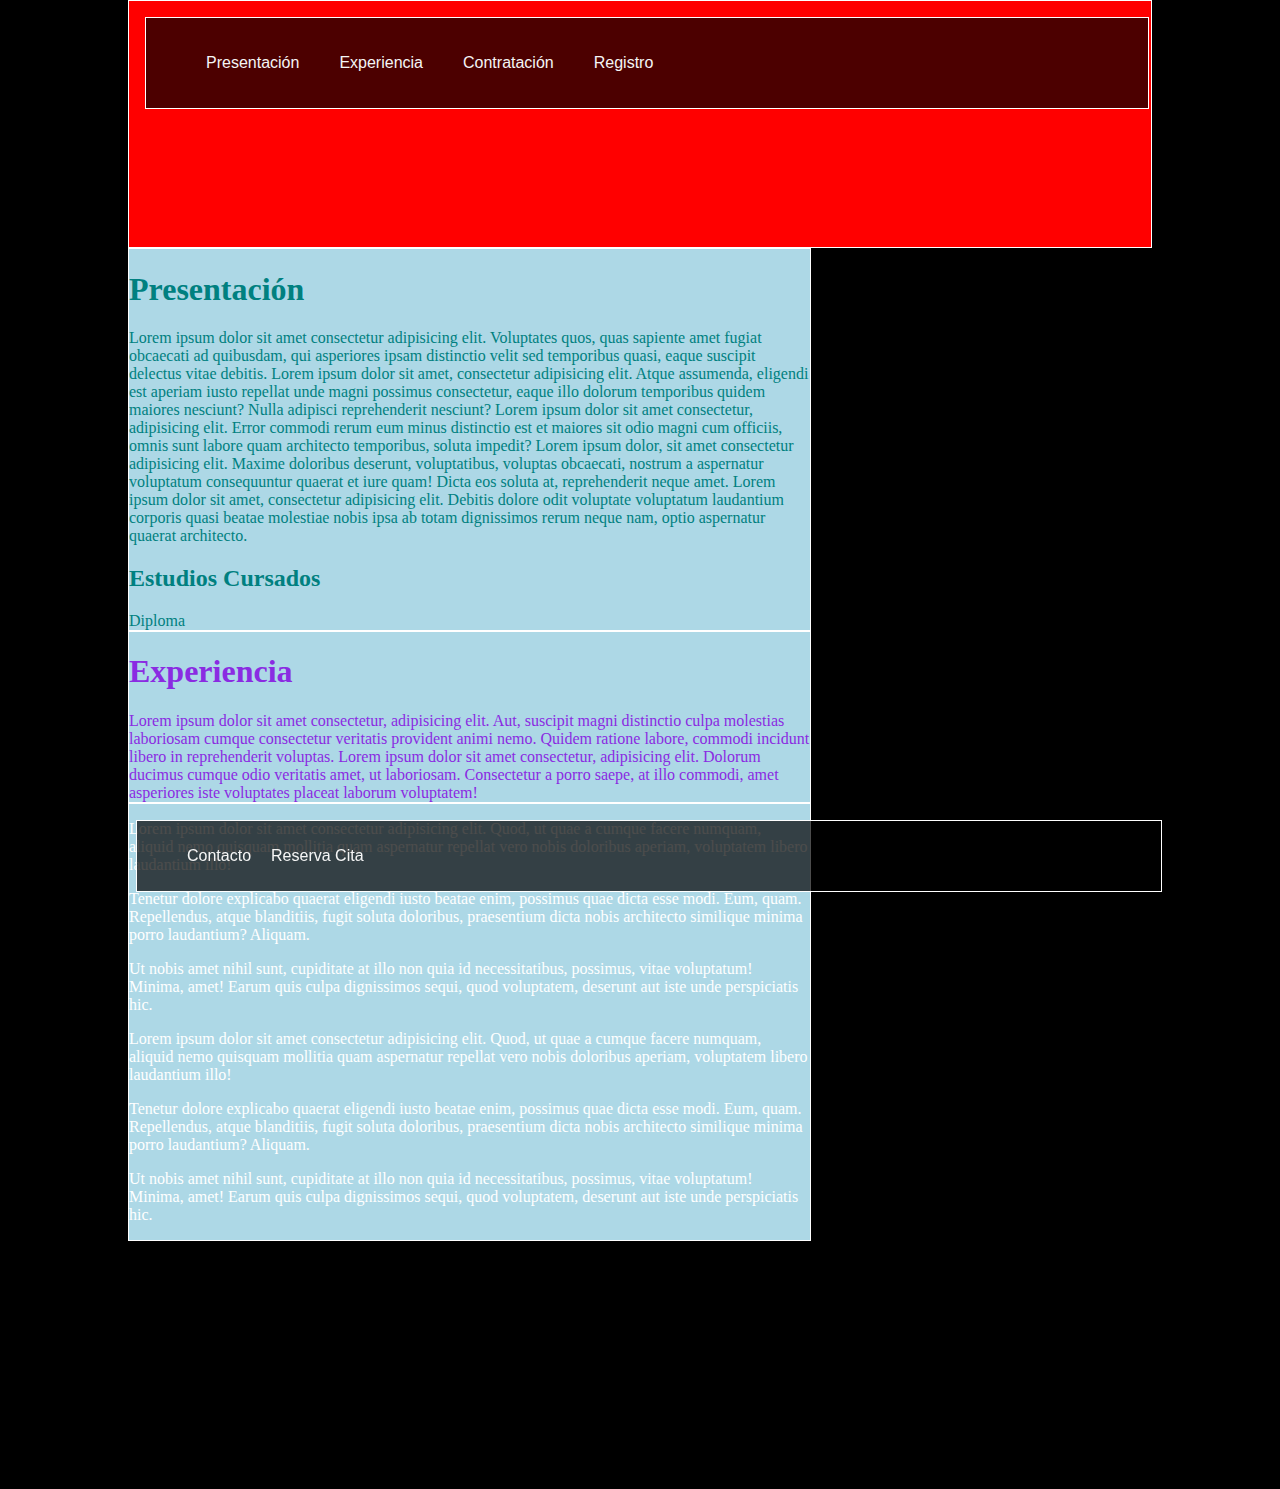
==== index.html @ 95b6a197 "Add files via upload" ====
<!DOCTYPE html>
<html lang="en">
<head>
    <meta charset="UTF-8">
    <meta http-equiv="X-UA-Compatible" content="IE=edge">
    <meta name="viewport" content="width=device-width, initial-scale=1.0">
    <title>Document</title>
    <link rel="stylesheet" href="estilo.css">
</head>
<body>
    <header>
        <nav class="menu">
        
            <ul id="navegacion">
                <li><a href="index.html">Presentación</a></li>
                <li><a id="Exp">Experiencia</a></li>
                <li><a href="Contratacion/contratacion.html">Contratación</a></li>
                <li><a href="Registro/registro.html">Registro</a></li>
                
            </ul>    
        </nav>
    </header>
    
    <main>
        <section id="presentacion"><h1>Presentación</h1>
            Lorem ipsum dolor sit amet consectetur adipisicing elit.
             Voluptates quos, quas sapiente amet fugiat obcaecati ad quibusdam, qui asperiores ipsam distinctio velit sed temporibus quasi, eaque suscipit delectus vitae debitis.
            Lorem ipsum dolor sit amet, consectetur adipisicing elit. Atque assumenda, eligendi est aperiam iusto repellat unde magni possimus consectetur, eaque illo dolorum temporibus quidem maiores nesciunt? Nulla adipisci reprehenderit nesciunt?
            Lorem ipsum dolor sit amet consectetur, adipisicing elit. Error commodi rerum eum minus
             distinctio est et maiores sit odio magni cum officiis, omnis sunt labore quam architecto temporibus, soluta impedit?
             Lorem ipsum dolor, sit amet consectetur adipisicing elit. Maxime doloribus deserunt, voluptatibus, voluptas obcaecati, nostrum a aspernatur voluptatum consequuntur quaerat et iure quam! Dicta eos soluta at, reprehenderit neque amet.
             Lorem ipsum dolor sit amet, consectetur adipisicing elit. Debitis dolore odit voluptate voluptatum laudantium corporis quasi beatae 
             molestiae nobis ipsa ab totam dignissimos rerum neque nam, optio aspernatur quaerat architecto.
             <h2>Estudios Cursados</h2>
             Diploma</section>
             <section id="experiencia"><h1>Experiencia</h1>
                Lorem ipsum dolor sit amet consectetur, adipisicing elit. Aut, suscipit magni distinctio culpa molestias laboriosam cumque consectetur veritatis provident animi nemo. Quidem ratione labore, commodi incidunt libero in reprehenderit voluptas.
                Lorem ipsum dolor sit amet consectetur, adipisicing elit. Dolorum ducimus cumque odio veritatis amet, ut laboriosam. Consectetur a porro saepe, at 
                illo commodi, amet asperiores iste voluptates placeat laborum voluptatem!
             </section>
        
        
        <section id="paginas">
            <article id="pag1"><p>Lorem ipsum dolor sit amet consectetur adipisicing elit. Quod, ut quae a cumque facere numquam, aliquid nemo quisquam mollitia quam aspernatur repellat vero nobis doloribus aperiam, voluptatem libero laudantium illo!</p>
                <p>Tenetur dolore explicabo quaerat eligendi iusto beatae enim, possimus quae dicta esse modi. Eum, quam. Repellendus, atque blanditiis, fugit soluta doloribus, praesentium dicta nobis architecto similique minima porro laudantium? Aliquam.</p>
                <p>Ut nobis amet nihil sunt, cupiditate at illo non quia id necessitatibus, possimus, vitae voluptatum! Minima, amet! Earum quis culpa dignissimos sequi, quod voluptatem, deserunt aut iste unde perspiciatis hic.</p></article>
            <article id="pag2"><p>Lorem ipsum dolor sit amet consectetur adipisicing elit. Quod, ut quae a cumque facere numquam, aliquid nemo quisquam mollitia quam aspernatur repellat vero nobis doloribus aperiam, voluptatem libero laudantium illo!</p>
                <p>Tenetur dolore explicabo quaerat eligendi iusto beatae enim, possimus quae dicta esse modi. Eum, quam. Repellendus, atque blanditiis, fugit soluta doloribus, praesentium dicta nobis architecto similique minima porro laudantium? Aliquam.</p>
                <p>Ut nobis amet nihil sunt, cupiditate at illo non quia id necessitatibus, possimus, vitae voluptatum! Minima, amet! Earum quis culpa dignissimos sequi, quod voluptatem, deserunt aut iste unde perspiciatis hic.</p></article>
        </section>




    </main>
    <footer>        
        <ul>
        <li>Contacto</li>
        <li>Reserva Cita</li>
        
    </ul>
    </footer>
</body>
</html>
---- estilo.css ----
body{
    width: 80%;
    margin: 0 auto;
    background-color: black;
    display: grid;
    grid-template-columns: 1fr 1fr 1fr;
    grid-template-rows: 1fr 1fr 1fr 1fr 1fr 1fr;
    grid-template-areas: 
    "my-header my-header my-header"
    "paginas paginas presentacion"
    "paginas paginas presentacion"
    "paginas paginas experiencia"
    "paginas paginas experiencia"
    "my-footer my-footer my-footer"
    ;
    
  }
  nav{
    grid-area: my-nav;
    border: 1px solid white;  margin: 1em; width: 98%; background-color: rgba(0,0,0,0.7);}
   
  nav ul{
    list-style: none;
    overflow: hidden;
  }
  nav ul li{
    
    float: left;
    font-family: Arial, Helvetica, sans-serif;
    font-size: 16px;
    color: whitesmoke;
    margin: 10px;
    
    
    
    
  }
  nav ul li a{
    display: block;
    padding: 10px;
    text-align: center;
    list-style: none;
    color: whitesmoke;
    overflow: hidden;
    text-decoration: none;
    

  }
  nav ul li:hover{
    background-color: #eca023;
    cursor: pointer;
    

    
  }
  
  header{
    grid-area: my-header;
    border: 1px solid white;
    margin: 0;
    background: red;
   
  }
  .navegacion{
    float:left;
  }
  #presentacion{
    grid-area: presentacion;
    color: teal;
  }
  #experiencia{
    grid-area: experiencia;
    color: blueviolet;
  }

  footer{ 
    grid-area: my-footer;
    border: 1px solid white; margin: 0.5em; float: left; position: fixed; bottom: 0; width: 80%; background-color: rgba(0,0,0,0.7);}
  footer ul{ list-style: none; overflow: hidden;
  }
  footer ul li{
    
    float: left;
    font-family: Arial, Helvetica, sans-serif;
    font-size: 16px;
    color: whitesmoke;
    margin: 10px;
    text-align: center;
    
  }

  footer ul li a{
   
    padding: 10px;
    text-align: center;
    

  }
  footer ul li:hover{
    background-color: #eca023;
    cursor: pointer;
    

    
  }
  main{

    grid-area: paginas;
  }
  section{
      background-color: lightblue;
      border: 1px solid white;
  }
 
  body{
    color: white;
  }
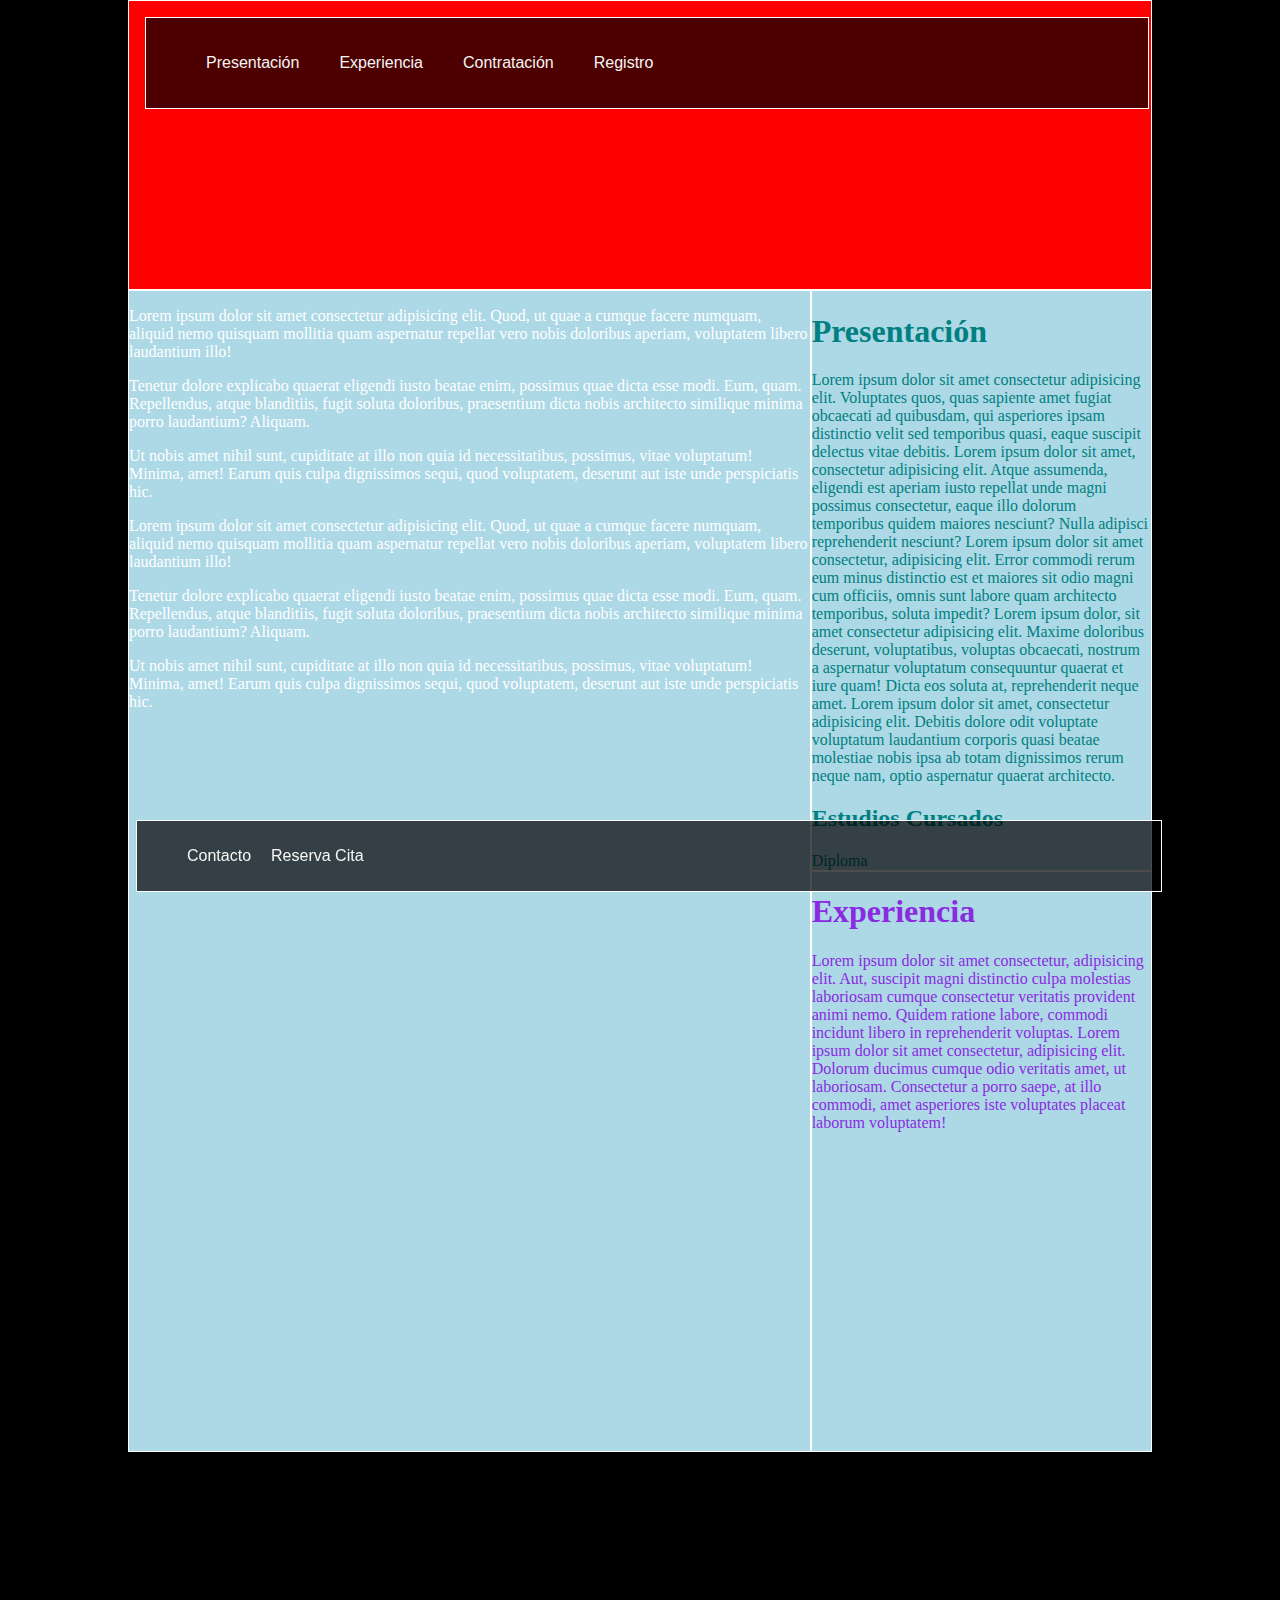
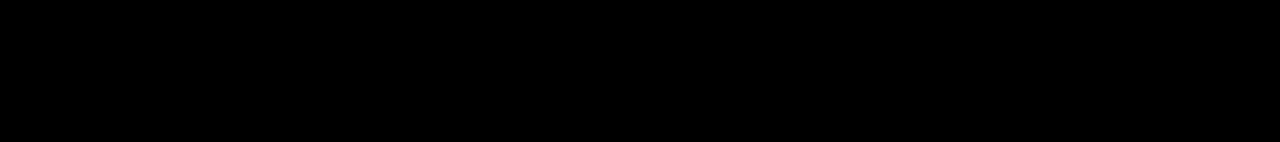
==== commit 329508f3: "Update index.html" ====
--- a/index.html
+++ b/index.html
@@ -6,6 +6,7 @@
     <meta name="viewport" content="width=device-width, initial-scale=1.0">
     <title>Document</title>
     <link rel="stylesheet" href="estilo.css">
+     <script src="leerxml.js"></script>
 </head>
 <body>
     <header>
--- a/estilo.css
+++ b/estilo.css
@@ -7,10 +7,10 @@
     grid-template-rows: 1fr 1fr 1fr 1fr 1fr 1fr;
     grid-template-areas: 
     "my-header my-header my-header"
-    "paginas paginas presentacion"
-    "paginas paginas presentacion"
-    "paginas paginas experiencia"
-    "paginas paginas experiencia"
+    "main main main"
+    "main main main"
+    "main main main"
+    "main main main"
     "my-footer my-footer my-footer"
     ;
     
@@ -30,9 +30,6 @@
     font-size: 16px;
     color: whitesmoke;
     margin: 10px;
-    
-    
-    
     
   }
   nav ul li a{
@@ -72,6 +69,9 @@
     grid-area: experiencia;
     color: blueviolet;
   }
+  #paginas{
+    grid-area: my-pages;
+  }
 
   footer{ 
     grid-area: my-footer;
@@ -93,8 +93,6 @@
    
     padding: 10px;
     text-align: center;
-    
-
   }
   footer ul li:hover{
     background-color: #eca023;
@@ -104,12 +102,21 @@
     
   }
   main{
-
-    grid-area: paginas;
+    display: grid;
+    grid-area: main;
+    grid-template-columns: 1fr 1fr 1fr;
+    grid-template-rows: 1fr 1fr 1fr 1fr;
+    grid-template-areas: 
+    "my-pages my-pages presentacion"
+    "my-pages my-pages presentacion"
+    "my-pages my-pages experiencia"
+    "my-pages my-pages experiencia"
+    ;
   }
   section{
       background-color: lightblue;
       border: 1px solid white;
+
   }
  
   body{
@@ -117,4 +124,4 @@
   }
   
   
-  +  
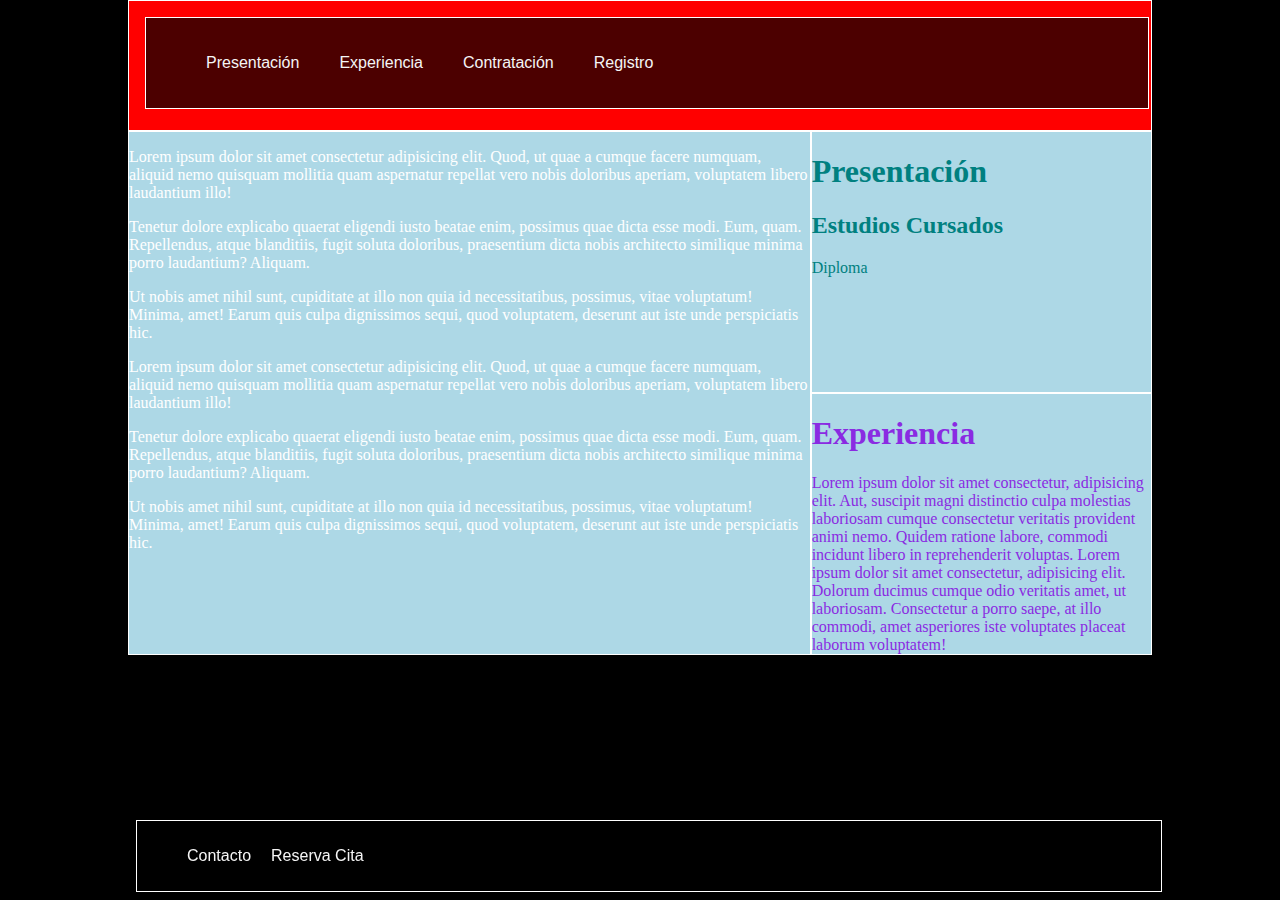
==== commit cefed642: "Update index.html" ====
--- a/index.html
+++ b/index.html
@@ -24,14 +24,8 @@
     
     <main>
         <section id="presentacion"><h1>Presentación</h1>
-            Lorem ipsum dolor sit amet consectetur adipisicing elit.
-             Voluptates quos, quas sapiente amet fugiat obcaecati ad quibusdam, qui asperiores ipsam distinctio velit sed temporibus quasi, eaque suscipit delectus vitae debitis.
-            Lorem ipsum dolor sit amet, consectetur adipisicing elit. Atque assumenda, eligendi est aperiam iusto repellat unde magni possimus consectetur, eaque illo dolorum temporibus quidem maiores nesciunt? Nulla adipisci reprehenderit nesciunt?
-            Lorem ipsum dolor sit amet consectetur, adipisicing elit. Error commodi rerum eum minus
-             distinctio est et maiores sit odio magni cum officiis, omnis sunt labore quam architecto temporibus, soluta impedit?
-             Lorem ipsum dolor, sit amet consectetur adipisicing elit. Maxime doloribus deserunt, voluptatibus, voluptas obcaecati, nostrum a aspernatur voluptatum consequuntur quaerat et iure quam! Dicta eos soluta at, reprehenderit neque amet.
-             Lorem ipsum dolor sit amet, consectetur adipisicing elit. Debitis dolore odit voluptate voluptatum laudantium corporis quasi beatae 
-             molestiae nobis ipsa ab totam dignissimos rerum neque nam, optio aspernatur quaerat architecto.
+            <div id="presentation"></div>
+            <ul id="skills-list"></ul>
              <h2>Estudios Cursados</h2>
              Diploma</section>
              <section id="experiencia"><h1>Experiencia</h1>
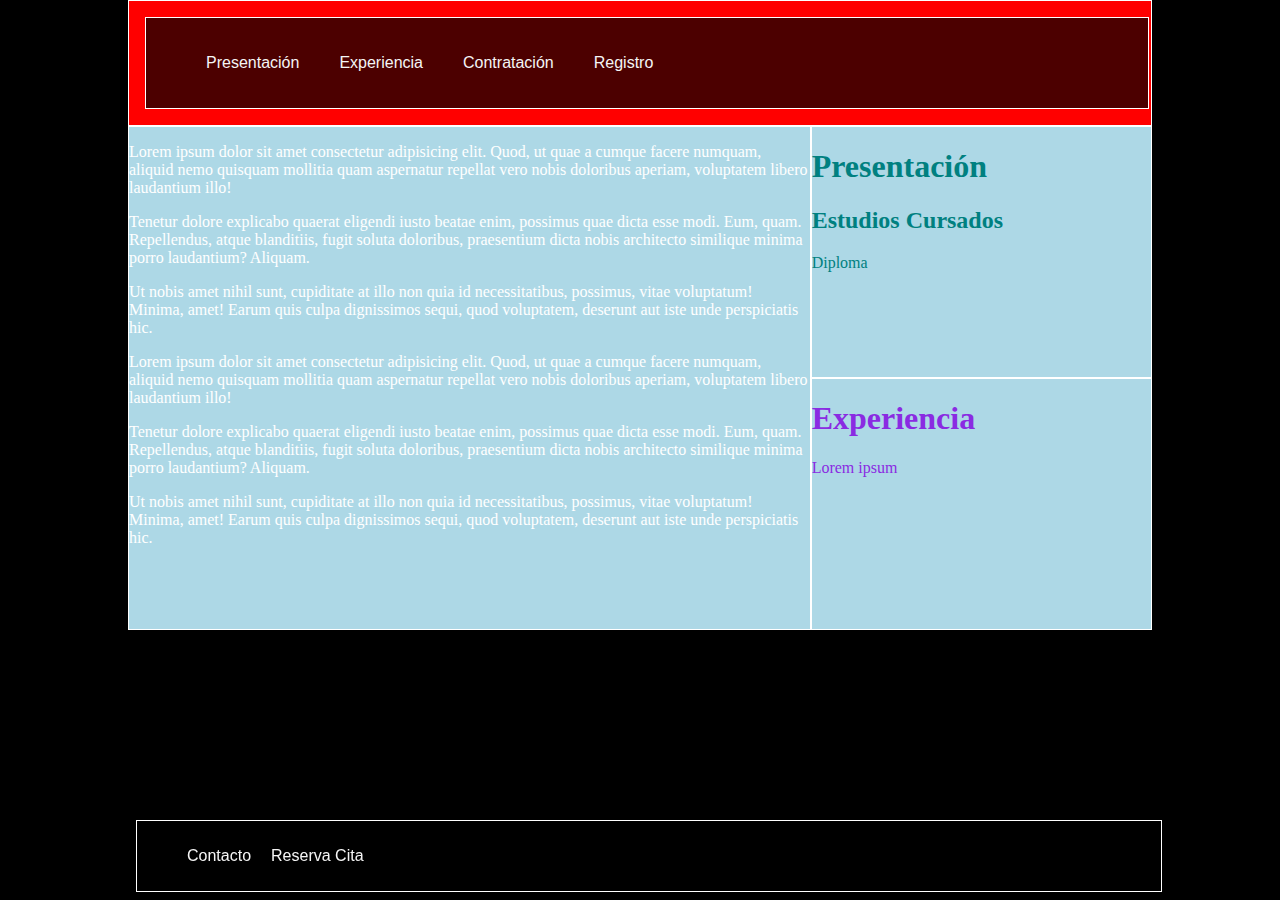
==== commit 23ebd988: "Update index.html" ====
--- a/index.html
+++ b/index.html
@@ -29,9 +29,7 @@
              <h2>Estudios Cursados</h2>
              Diploma</section>
              <section id="experiencia"><h1>Experiencia</h1>
-                Lorem ipsum dolor sit amet consectetur, adipisicing elit. Aut, suscipit magni distinctio culpa molestias laboriosam cumque consectetur veritatis provident animi nemo. Quidem ratione labore, commodi incidunt libero in reprehenderit voluptas.
-                Lorem ipsum dolor sit amet consectetur, adipisicing elit. Dolorum ducimus cumque odio veritatis amet, ut laboriosam. Consectetur a porro saepe, at 
-                illo commodi, amet asperiores iste voluptates placeat laborum voluptatem!
+                Lorem ipsum 
              </section>
         
         
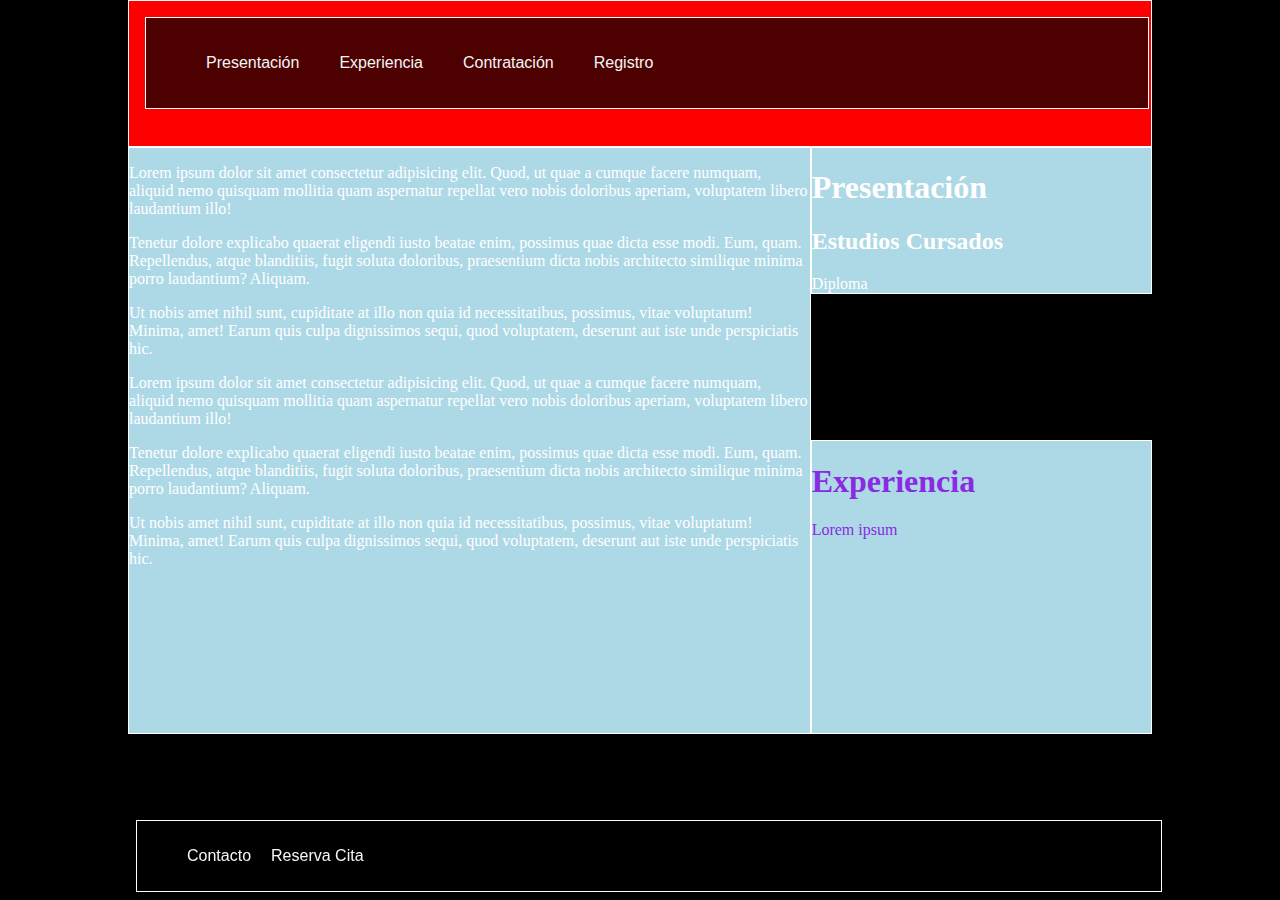
==== commit ce4af347: "Update index.html" ====
--- a/index.html
+++ b/index.html
@@ -23,8 +23,8 @@
     </header>
     
     <main>
-        <section id="presentacion"><h1>Presentación</h1>
-            <div id="presentation"></div>
+        <section id="presentation"><h1>Presentación</h1>
+            
             <ul id="skills-list"></ul>
              <h2>Estudios Cursados</h2>
              Diploma</section>
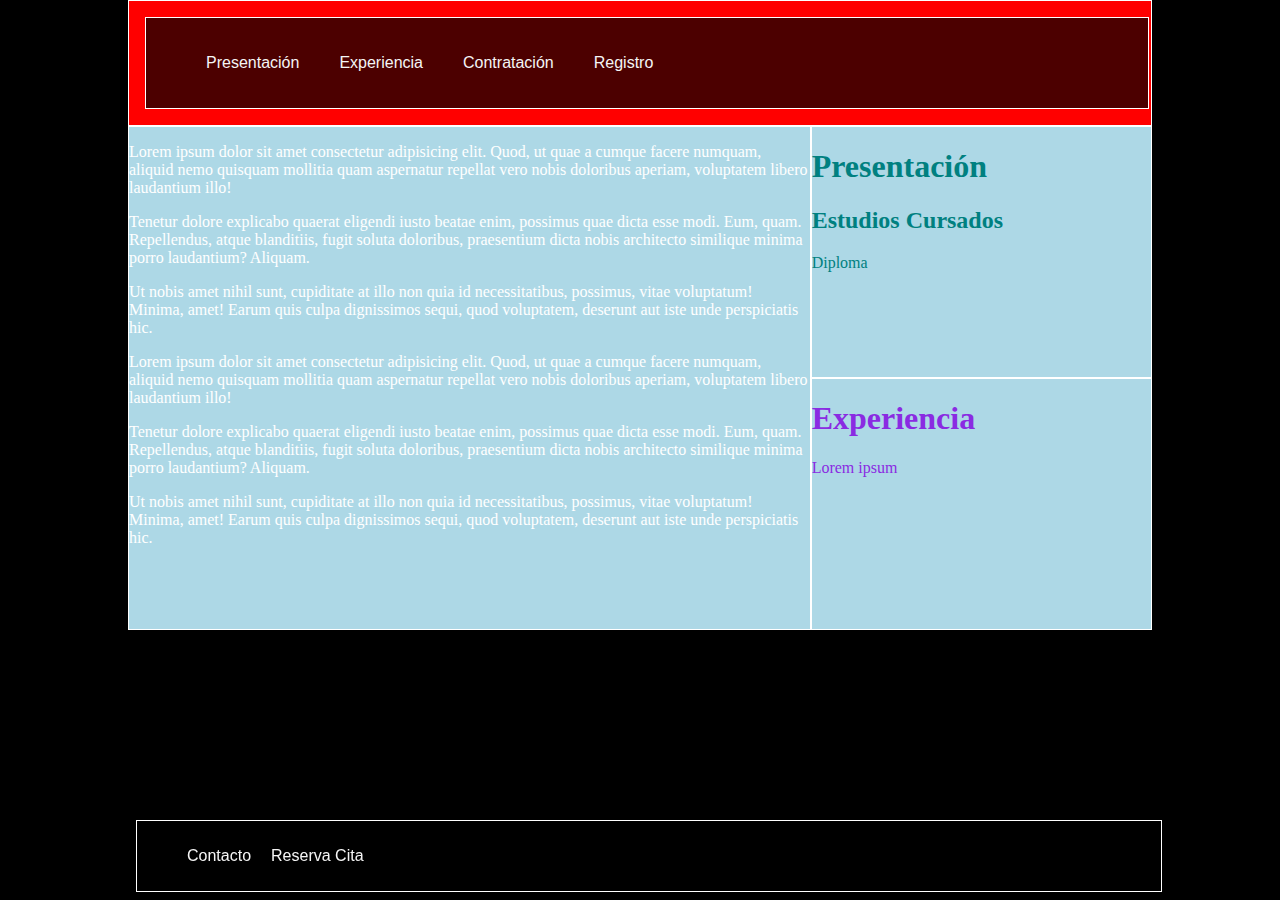
==== commit 06660e92: "Update index.html" ====
--- a/index.html
+++ b/index.html
@@ -23,8 +23,8 @@
     </header>
     
     <main>
-        <section id="presentation"><h1>Presentación</h1>
-            
+        <section id="presentacion"><h1>Presentación</h1>
+            <div id="presentation"></div>
             <ul id="skills-list"></ul>
              <h2>Estudios Cursados</h2>
              Diploma</section>
